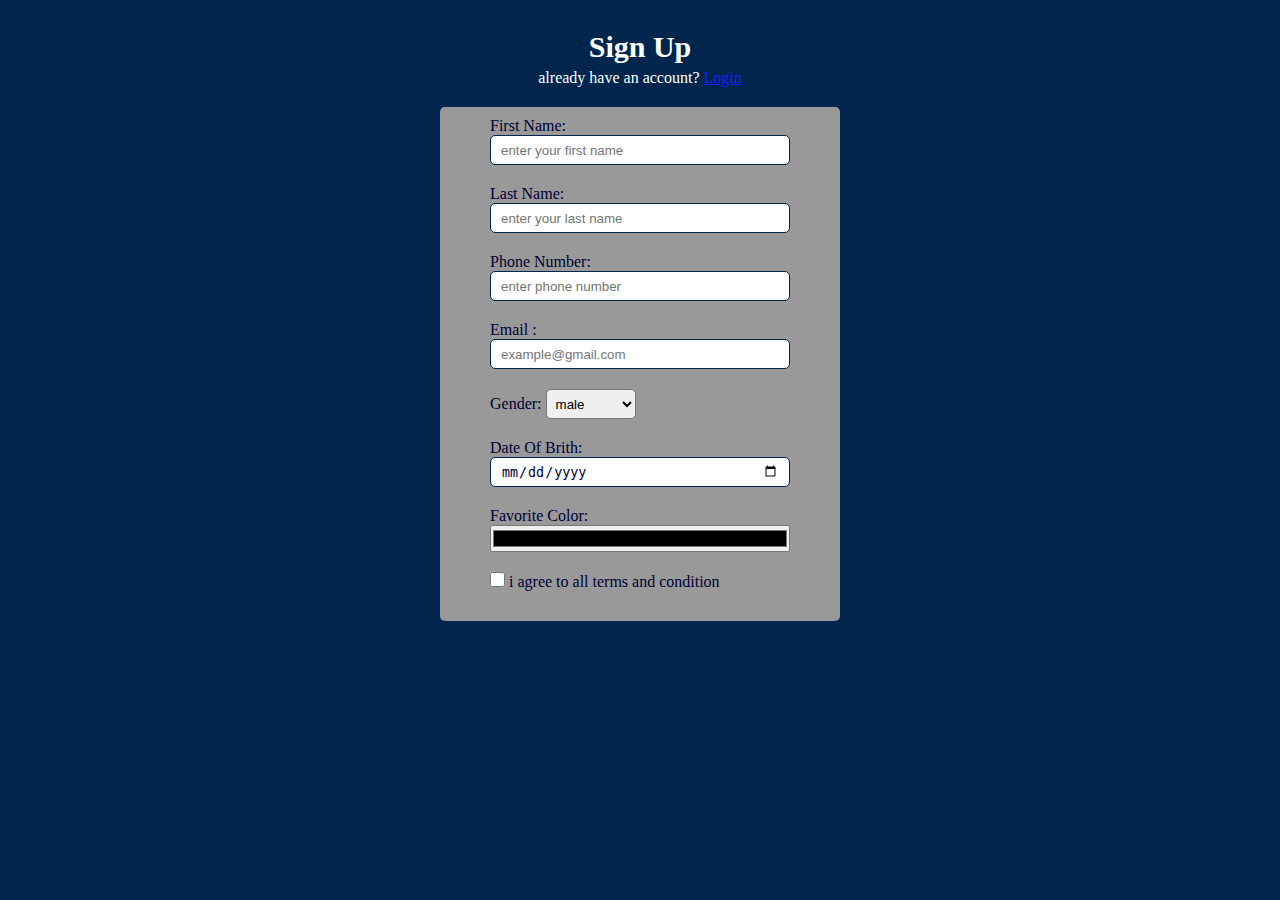
==== Task2/index.html @ 20d4f1e6 "Week 3 TASKS" ====
<!DOCTYPE html>
<html lang="en">
<head>
  <meta charset="UTF-8">
  <meta http-equiv="X-UA-Compatible" content="IE=edge">
  <meta name="viewport" content="width=device-width, initial-scale=1.0">
  <title>Registration page</title>
  <link rel="stylesheet" href="registragion.css">
</head>
<body>
  <h4>Sign up</h4>
  <p>already have an account? <a href="login.html">Login</a></p>
  <form class="container">
    <div>
      <label for="firstname">first name:</label><br>
      <input type="text" name="firstname" id="firstname" placeholder="enter your first name" class="in" required>
    </div>
    <div>
      <label for="lastname">last name:</label><br>
      <input type="text" name="lastname" id="lastname" placeholder="enter your last name" class="in" required>
    </div>
    <div>
      <label for="phone">phone number:</label><br>
      <input type="tel" name="phone" id="phone" placeholder="enter phone number" class="in" required>
    </div>
    <div>
      <label for="email">email :</label><br>
      <input type="email" name="email" id="email" placeholder="example@gmail.com" class="in" required>
    </div>
    <div>
      <label for="gender">gender:</label>
      <select class="gender" name="gender" id="gender">
        <option value="male">male</option>
        <option value="female">female</option>
      </select>
    </div>
    <div>
      <label for="date">date of brith:</label><br>
      <input type="date" name="date" id="date" class="in" required>
    </div>
    <div>
      <label for="color">favorite color:</label><br>
      <input type="color" name="color" id="color" class="color" required>
    </div>
    <div>
      <input type="checkbox" class="box" required>
      <label class="text">i agree to all terms and condition</label>
    </div>
  </form>
</body>
</html>
---- Task2/registragion.css ----
* {
  box-sizing: border-box;
  margin: 0;
  padding: 0;
}

body {
  background-color: #00264d;
}

h4 {
  text-align: center;
  color: white;
  font-size: 30px;
  margin-top: 30px;
  text-transform: capitalize;
}

p {
  text-align: center;
  color: white;
  margin-top: 5px;
}

p a {
  color: #1a1aff;
}

.container {
  background-color: #999999;
  width: 400px;
  margin: auto;
  margin-top: 20px;
  border-radius: 5px;
  padding: 10px 50px;
}

div {
  margin-bottom: 20px;
}

.in {
  width: 300px;
  height: 30px;
  border: 1px solid #00264d;
  outline-color: #00264d;
  border-radius: 5px;
  padding: 10px;
  color: #000033;
}

label {
  color: #000033;
  text-transform: capitalize;
}

.text {
  text-transform: lowercase;
}

.gender {
  border-radius: 5px;
  width: 90px;
  height: 30px;
  padding: 5px;
}

.box {
  width: 15px;
  height: 15px;
}

.color {
  width: 300px;
  padding: none;
}

/* LOGIN */
.container2 {
  background-color: #999999;
  width: 400px;
  margin: auto;
  margin-top: 90px;
  border-radius: 5px;
  padding: 10px 50px;
}

.b {
  text-align: center;
}

.btn {
  padding: 10px 20px;
  border-radius: 10px;
  border: none;
  background-color: #000066;
  color: white;
  text-transform: capitalize;
  cursor: pointer;
}

.btn:hover {
  background-color: #000033;
}

.icon {
  font-size: 90px;
  text-align: center;
  color: #00264d;
}

/* SUCCESS */
.suc {
  width: 400px;
  height: 400px;
  text-align: center;
  border: 5px solid white;
  border-radius: 50%;
  margin: auto;
  margin-top: 100px;
}

.icn {
  font-size: 100px;
  color: white;
  margin-top: 40px;
}

.suc p {
  text-transform: capitalize;
  font-size: 60px;
  font-style: italic;
  color: white;
}
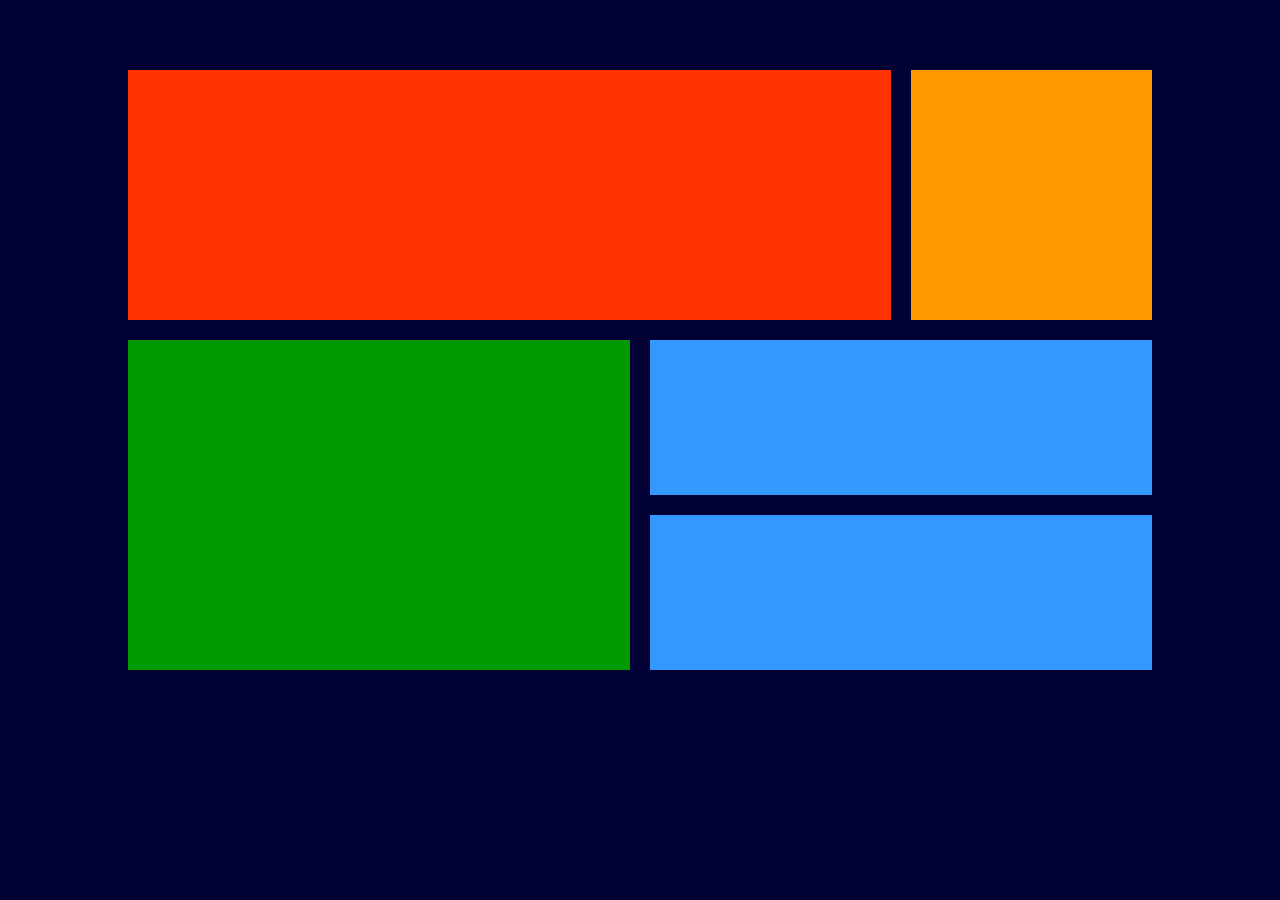
==== commit 969604af: "Week 4 TASKS" ====
--- a/Task2/index.html
+++ b/Task2/index.html
@@ -4,48 +4,18 @@
   <meta charset="UTF-8">
   <meta http-equiv="X-UA-Compatible" content="IE=edge">
   <meta name="viewport" content="width=device-width, initial-scale=1.0">
-  <title>Registration page</title>
-  <link rel="stylesheet" href="registragion.css">
+  <title>Grid Layout</title>
+  <link rel="stylesheet" href="grid.css">
 </head>
 <body>
-  <h4>Sign up</h4>
-  <p>already have an account? <a href="login.html">Login</a></p>
-  <form class="container">
-    <div>
-      <label for="firstname">first name:</label><br>
-      <input type="text" name="firstname" id="firstname" placeholder="enter your first name" class="in" required>
+  <main class="grid">
+    <div class="color1"></div>
+    <div class="color2"></div>
+    <div class="color3"></div>
+    <div class="colors">
+      <div class="color4"></div>
+      <div class="color5"></div>
     </div>
-    <div>
-      <label for="lastname">last name:</label><br>
-      <input type="text" name="lastname" id="lastname" placeholder="enter your last name" class="in" required>
-    </div>
-    <div>
-      <label for="phone">phone number:</label><br>
-      <input type="tel" name="phone" id="phone" placeholder="enter phone number" class="in" required>
-    </div>
-    <div>
-      <label for="email">email :</label><br>
-      <input type="email" name="email" id="email" placeholder="example@gmail.com" class="in" required>
-    </div>
-    <div>
-      <label for="gender">gender:</label>
-      <select class="gender" name="gender" id="gender">
-        <option value="male">male</option>
-        <option value="female">female</option>
-      </select>
-    </div>
-    <div>
-      <label for="date">date of brith:</label><br>
-      <input type="date" name="date" id="date" class="in" required>
-    </div>
-    <div>
-      <label for="color">favorite color:</label><br>
-      <input type="color" name="color" id="color" class="color" required>
-    </div>
-    <div>
-      <input type="checkbox" class="box" required>
-      <label class="text">i agree to all terms and condition</label>
-    </div>
-  </form>
+  </main>
 </body>
 </html>--- a/Task2/grid.css
+++ b/Task2/grid.css
@@ -0,0 +1,64 @@
+@import url('https://fonts.googleapis.com/css2?family=Big+Shoulders+Display:wght@700&family=Lexend+Deca&display=swap');
+
+* {
+  box-sizing: border-box;
+  margin: 0;
+  padding: 0;
+  font-family: 'Big Shoulders Display', cursive;
+  font-family: 'Lexend Deca', sans-serif;
+}
+body{
+  background-color: #000033;
+}
+/* USING GRID LAYOUT */
+.grid {
+  width: 80%;
+  height: 600px;
+  margin: auto;
+  margin-top: 70px;
+  display: grid;
+  grid-template-columns: auto auto auto auto;
+  grid-template-rows: auto auto auto;
+  gap: 20px;
+}
+
+.color1 {
+  background-color: hsl(12, 100%, 50%);
+  grid-column: 1 / span 3;
+  height: 250px;
+}
+
+.color2 {
+  background-color: hsl(36, 100%, 50%);
+  height: 250px;
+}
+
+.color3 {
+  height: 330px;
+  background-color: hsl(120, 100%, 30%);
+  grid-column: 1 / span 2;
+  grid-row: 2 / span 2;
+}
+
+.colors {
+  grid-column: 3 / span 2;
+  grid-row: 2 / span 2;
+  display: grid;
+  grid-template-columns: auto;
+  grid-template-rows: auto;
+  row-gap: 20px;
+}
+
+.color4 {
+  background-color: hsl(210, 100%, 60%);
+}
+
+.color5 {
+  background-color: hsl(210, 100%, 60%);
+}
+
+@media (max-width:679px) {
+  .grid {
+    margin-top: 20px;
+  }
+}